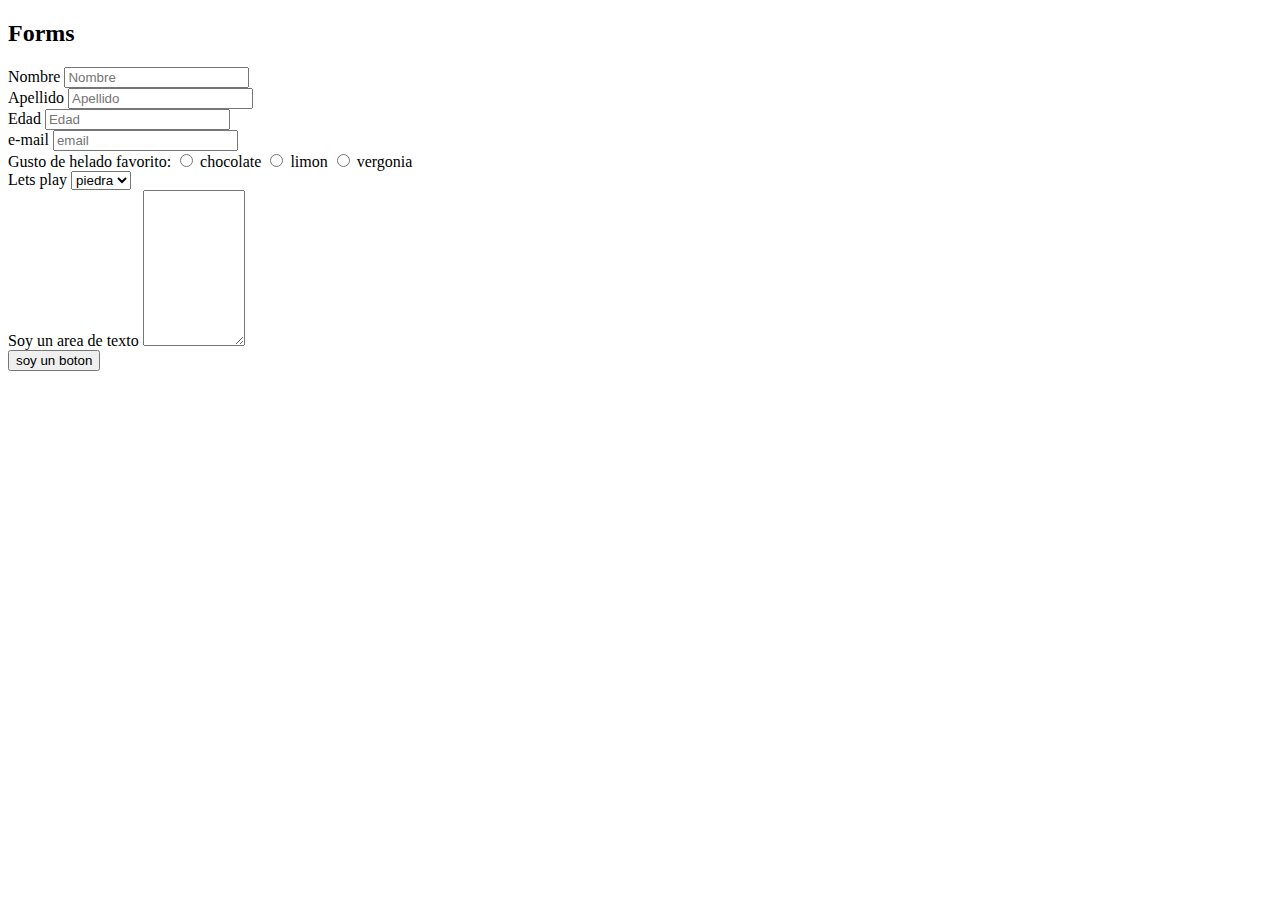
==== index.html @ 23056c64 "inicio formulario" ====
<!DOCTYPE html>
<html>
<head>
    <meta charset='utf-8'>
    <meta http-equiv='X-UA-Compatible' content='IE=edge'>
    <title>Ando manejando</title>
    <meta name='viewport' content='width=device-width, initial-scale=1'>
    <link rel='stylesheet' type='text/css' media='screen' href='estilo.css'>
    <script src='main.js'></script>
</head>
<body>
    <div class="form">
      <form>      
        <h2>Forms</h2>
        <label for="Nombre">Nombre</label>
        <input type="text" id="Nombre" placeholder="Nombre" required/>
        <br>
        <label for="Apellido">Apellido</label>
        <input type="text" id="Apellido" placeholder="Apellido">
        <br>
        <label for="Edad">Edad</label>
        <input type="number" id="Edad" placeholder="Edad">
        <br>
        <label for="email">e-mail</label>
        <input type="email" id="email" placeholder="email">
        <br>
        <span>Gusto de helado favorito:</span> 
        <input type="radio" id="chocolate" name="gustos">
        <label for="chocolate">chocolate</label>
        <input type="radio" id="limon" name="gustos">
        <label for="limon">limon</label>
        <input type="radio" id="vergonia" name="gustos">
        <label for="vergonia">vergonia</label>
        <br>
        <span>Lets play</span>
        <select>
            <option value="piedra">piedra</option>
            <option value="papel">papel</option>
            <option value="tijera">tijera</option>
        </select>
        <br>
        <label for="texto">Soy un area de texto</label>
        <textarea id="texto" cols="10" rows="10"></textarea>
        <br>
        <input type="submit" value="soy un boton">
    </form>  
    </div>
</body>
</html>
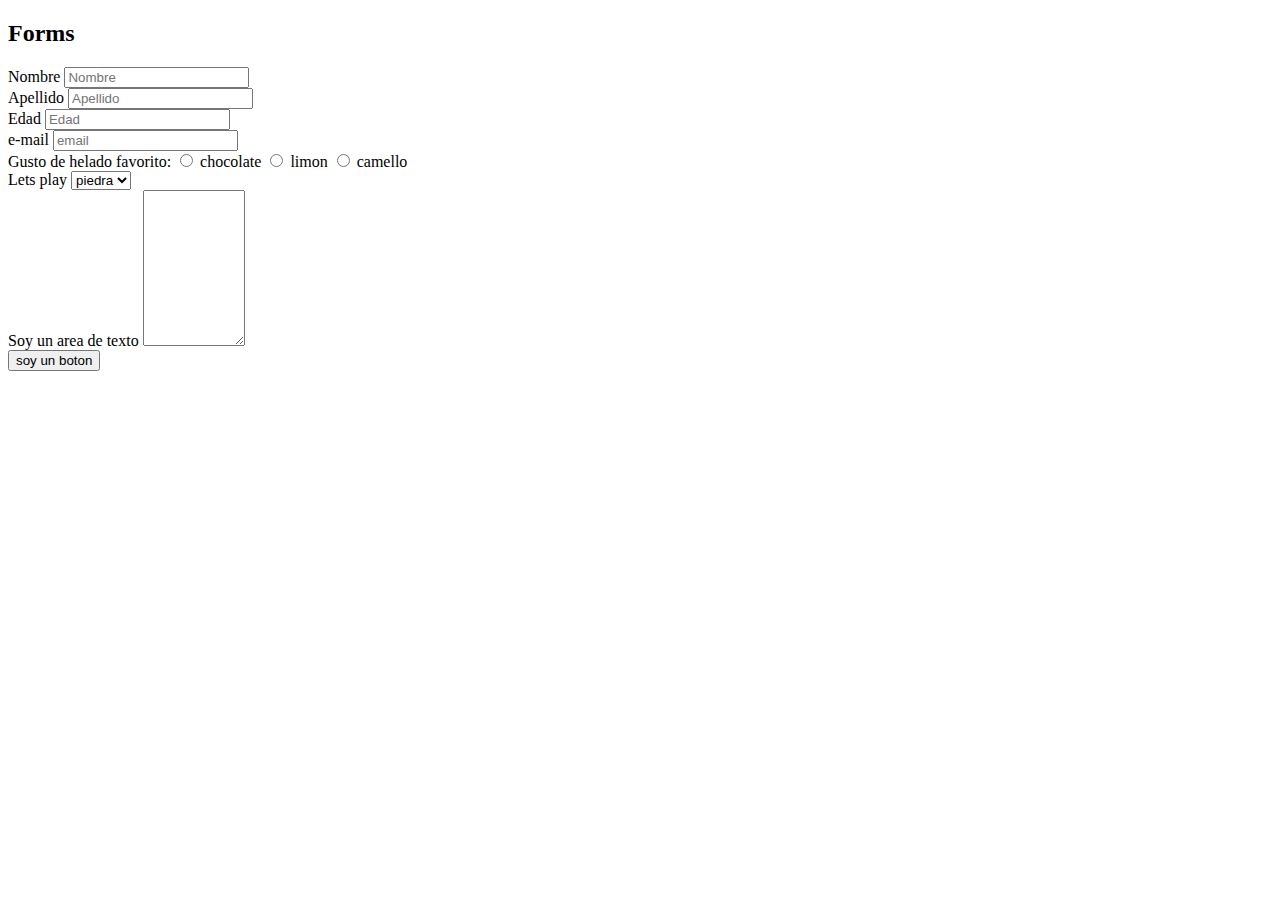
==== commit 13d8af15: "Update index.html" ====
--- a/index.html
+++ b/index.html
@@ -30,7 +30,7 @@
         <input type="radio" id="limon" name="gustos">
         <label for="limon">limon</label>
         <input type="radio" id="vergonia" name="gustos">
-        <label for="vergonia">vergonia</label>
+        <label for="vergonia">camello</label>
         <br>
         <span>Lets play</span>
         <select>
@@ -46,4 +46,4 @@
     </form>  
     </div>
 </body>
-</html>+</html>
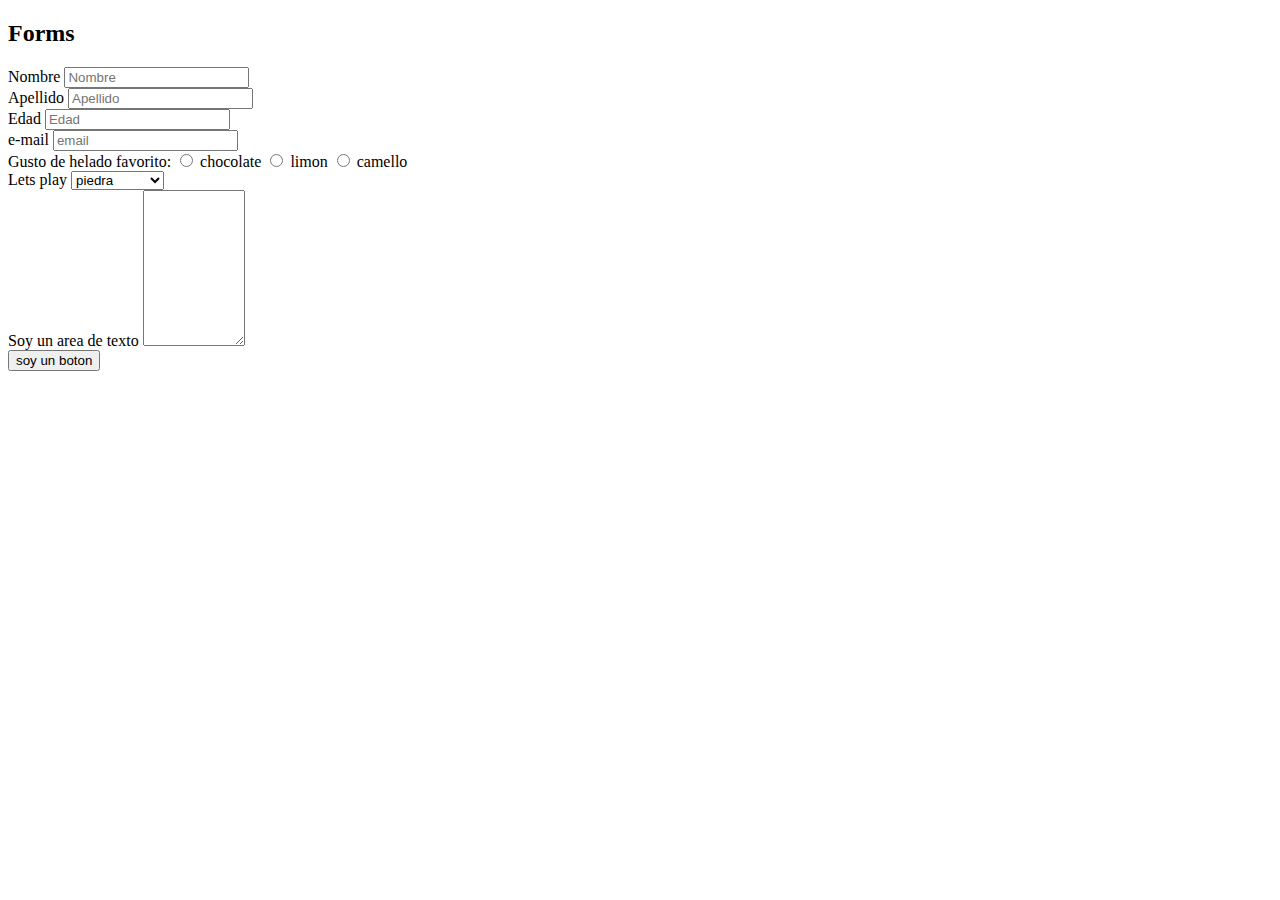
==== commit cbf170f2: "Update index.html" ====
--- a/index.html
+++ b/index.html
@@ -36,7 +36,7 @@
         <select>
             <option value="piedra">piedra</option>
             <option value="papel">papel</option>
-            <option value="tijera">tijera</option>
+            <option value="magnum.44">magnum.44</option>
         </select>
         <br>
         <label for="texto">Soy un area de texto</label>
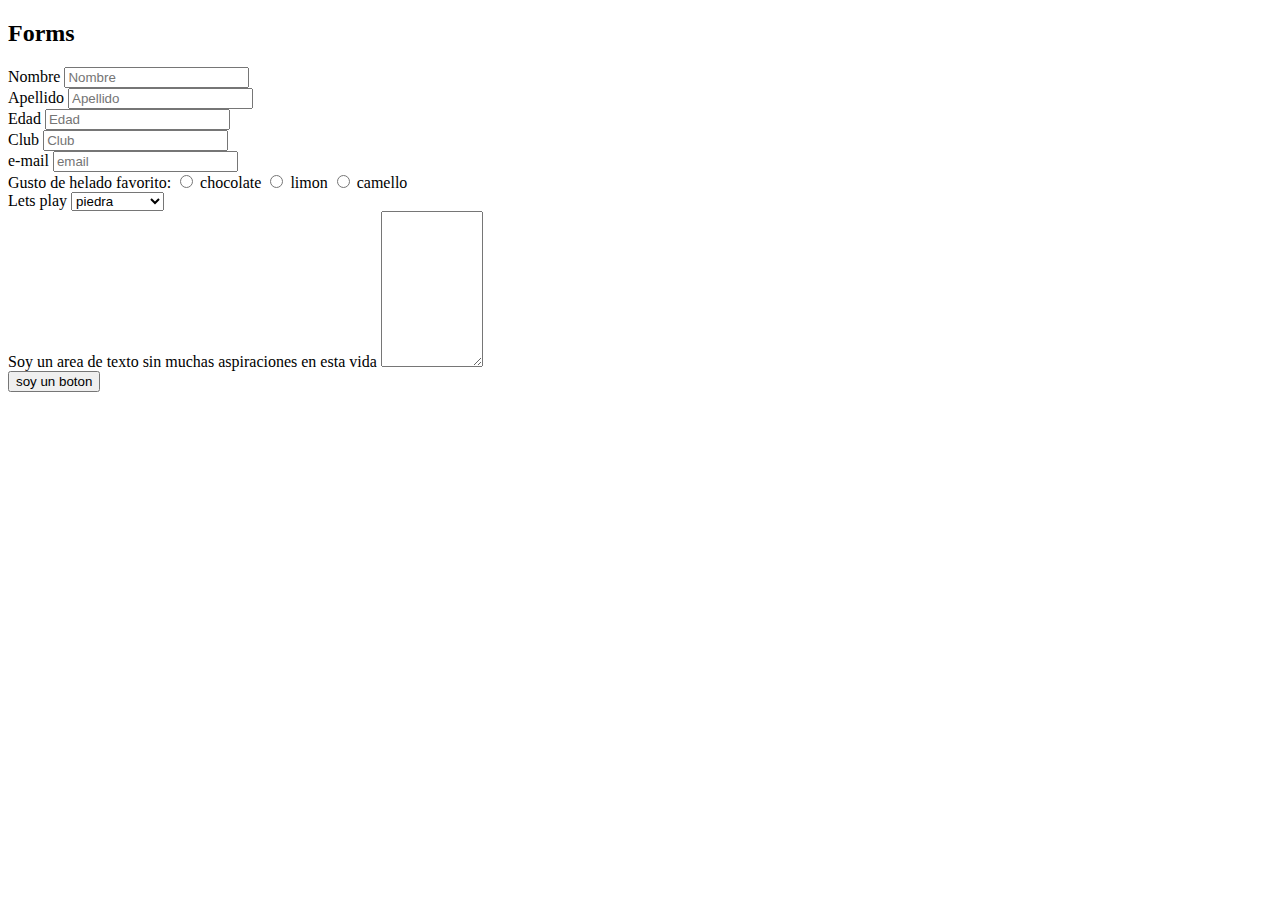
==== commit 3fc2d768: "Update index.html" ====
--- a/index.html
+++ b/index.html
@@ -21,6 +21,9 @@
         <label for="Edad">Edad</label>
         <input type="number" id="Edad" placeholder="Edad">
         <br>
+        <label for="Club">Club</label>
+        <input type="text" id="Club" placeholder="Club">
+        <br>
         <label for="email">e-mail</label>
         <input type="email" id="email" placeholder="email">
         <br>
@@ -29,8 +32,8 @@
         <label for="chocolate">chocolate</label>
         <input type="radio" id="limon" name="gustos">
         <label for="limon">limon</label>
-        <input type="radio" id="vergonia" name="gustos">
-        <label for="vergonia">camello</label>
+        <input type="radio" id="camello" name="gustos">
+        <label for="camello">camello</label>
         <br>
         <span>Lets play</span>
         <select>
@@ -39,7 +42,7 @@
             <option value="magnum.44">magnum.44</option>
         </select>
         <br>
-        <label for="texto">Soy un area de texto</label>
+        <label for="texto">Soy un area de texto sin muchas aspiraciones en esta vida</label>
         <textarea id="texto" cols="10" rows="10"></textarea>
         <br>
         <input type="submit" value="soy un boton">
